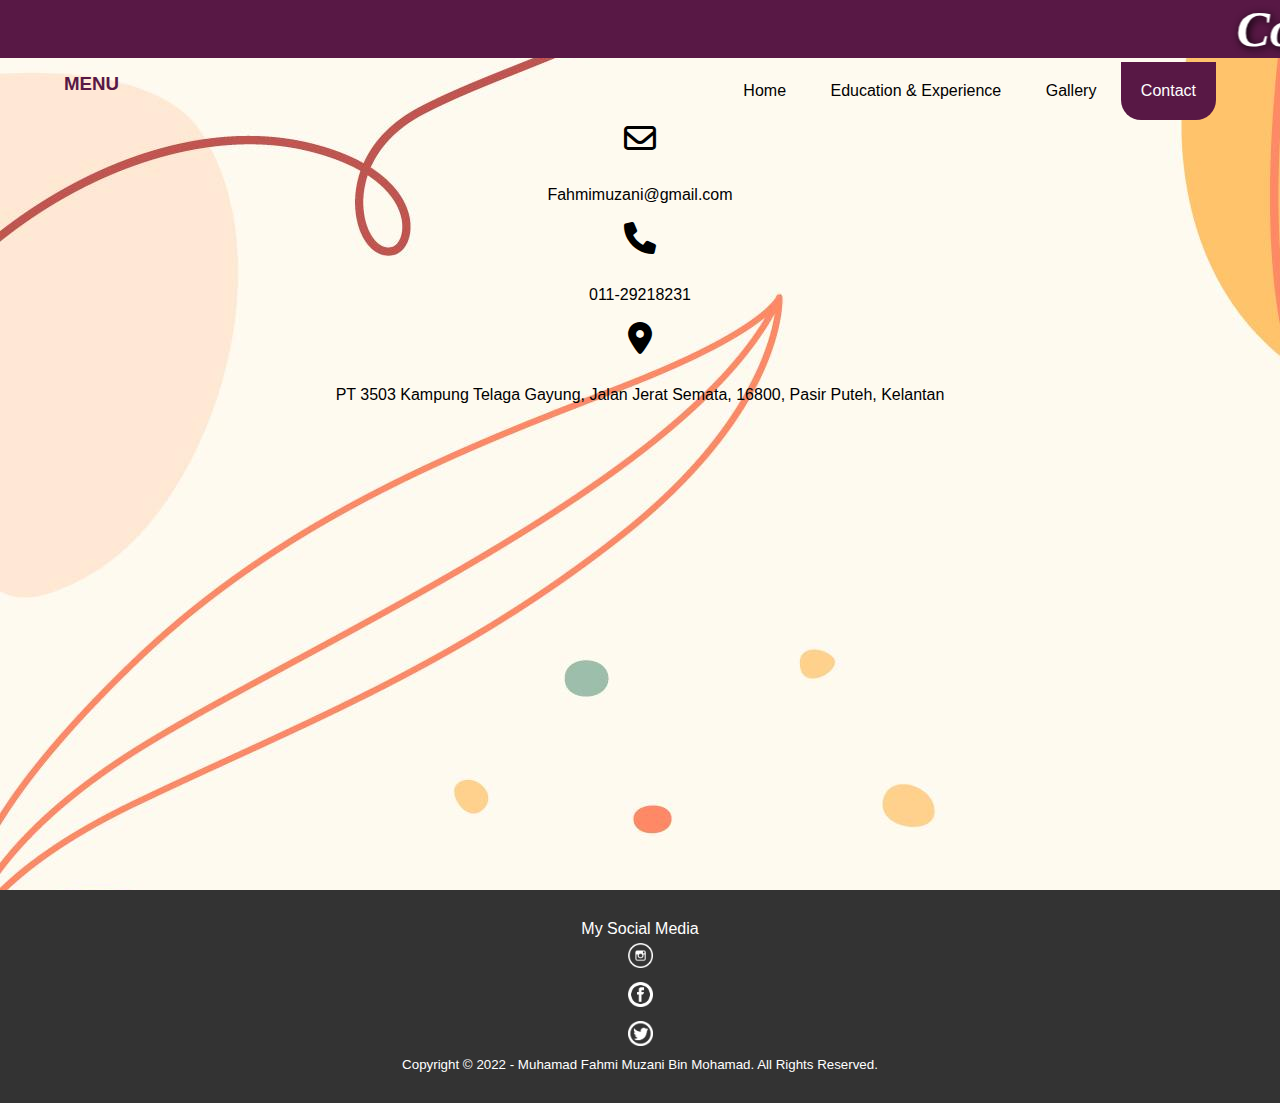
==== contact.html @ e0a5a1b2 "Individual assignment" ====
<!DOCTYPE html>
<html>
<head>
	<title>My Personal Website</title>
	<link rel="stylesheet" href="css/style.css">
	<link rel="stylesheet" href="https://cdnjs.cloudflare.com/ajax/libs/font-awesome/6.0.0-beta3/css/all.min.css">
<style> 
body {
  background-image: url("img/backgroundweb.jpg");
  background-size: auto;
}

</style>
</head>

<marquee class="css1"> Contact</marquee>

<header>
	<div class="Container">
		<h3><a href="index.html">MENU</a></h3>
		<ul>
			<li><a href="homepage.html">Home</a></li>
			<li><a href="education_experience.html">Education & Experience</a></li>
			<li><a href="gallery.html">Gallery</a></li>
			<li class="active"><a href="contact.html">Contact</a></li>
		</ul>
	</div>
</header>

<body>
    <div class="contact-info">
      <div class="card">
        <i class="card-icon far fa-envelope fa-2x"></i>
        <p>Fahmimuzani@gmail.com</p>
      </div>

      <div class="card">
        <i class="card-icon fas fa-phone fa-2x"></i>
        <p>011-29218231</p>
      </div>

      <div class="card">
        <i class="card-icon fas fa-map-marker-alt fa-2x"></i>
        <p>PT 3503 Kampung Telaga Gayung, Jalan Jerat Semata, 16800, Pasir Puteh, Kelantan</p>
        <iframe src="https://www.google.com/maps/embed?pb=!1m18!1m12!1m3!1d2239.1992562241703!2d102.38745874451071!3d5.847124022593815!2m3!1f0!2f0!3f0!3m2!1i1024!2i768!4f13.1!3m3!1m2!1s0x0%3A0x1ea00dc90c39f230!2zNcKwNTAnNDcuOCJOIDEwMsKwMjMnMTMuMCJF!5e0!3m2!1sms!2smy!4v1641315260592!5m2!1sms!2smy" width="600" height="450" style="border:0;" allowfullscreen="" loading="lazy"></iframe>
      </div>
    </div>

<footer>
	<div class="footer-content">
            <p>My Social Media</p>
            <ul class="socials">
		<li style="padding: 5px;"><a href="https://www.instagram.com/pamieznn/?hl=ms"><img src="img/ig.png" width="25"></a></li>
                <li style="padding: 5px;"><a href="https://www.facebook.com/fahmi.muzani.1/"><img src="img/fb.png" width="25"></a></li>
                <li style="padding: 5px;"><a href="https://twitter.com/fhmiznie"><img src="img/twitter.png" width="25"></a></li>
            </ul>
        </div>
		<div class="Container">
			<small>Copyright &copy; 2022 - Muhamad Fahmi Muzani Bin Mohamad. All Rights Reserved.</small>
		</div>
</footer>
	
  </body>
</html>
---- css/style.css ----
* {
	padding:0 ;
	margin: 0;
	font-family: Arial;
}

.css1{
  background-color:#581845;
  font-size:50px;
  font-family: georgia;
  font-style:italic;
  font-weight:bold;
  color:White;
  text-shadow: 2px 2px 8px black;
}


a {
	color: inherit;
	text-decoration: none;
}

.Container {
	width: 90%;
	margin: 0 auto;
}

.Container:after {
	content: '';
	display: block;
	clear: both;
}

header h3{
	float: left;
	padding: 11px 0;
	color: #581845;
}

header ul{
	float: right;
}

header ul li{
	display: inline-block;
}

header ul li a{
	padding: 20px 20px;
	display: inline-block;
}

header ul li a:hover{
	background-color: #581845;
	color: white;
	transition: 0.5s;
	border-bottom-right-radius: 20px;
	border-bottom-left-radius: 20px;
}

.active{
	background-color: #581845 ;
	color: white;
	border-bottom-right-radius: 20px;
	border-bottom-left-radius: 20px;
}

h2{
	color: #581845;
}

section {
	padding: 50px 0;
}

section h3 {
	text-align: center;
	padding: 20px 0;
	color: #581845;
	margin-bottom: 20px;
}

.about p{
	color: #7F1860;
	word-spacing: 5px;
	line-height: 25px;
	margin-right: 95px;
	margin-left: 95px;
	text-align: justify;
}

.family p{
	color: #7F1860;
	word-spacing: 5px;
	line-height: 25px;
	margin-right: 95px;
	margin-left: 95px;
	text-align: justify;
}

footer{
	padding: 30px 0;
	background-color: #333;
	color: white;
	text-align: center;
}

.EducationT {
  float: center;
  width: 35%;
  padding: 40px;
  margin:30px;
  margin-right:30px;
  margin-bottom: 40px;
  background-color:white;
  border-style:  solid;
  border-width: 10px;
  border-color: #581845;
  border-radius: 10px;
}

.EducationT td{
	padding-right: 80px;
}

.EducationT h2{
	padding-bottom: 15px;
}

.Experience p{
	text-align: center;
	padding-top: 10px;
	padding-bottom: 10px;
	margin-right: 100px;
	margin-left: 100px;
}

main{
	margin-left: 120px;
}

.box{
	display: block;
	float: left;
	width: 20%;
	padding: 10px;
	padding-left: 12px;
}

img{
	border-radius: 5px;
}

img: hover{
	transform: scale(2,2);
	transition: 3s;transform: ;
}

.contact-info .card{
	text-align: center;
	margin: auto;
	line-height: 50px;
}

i{
	size: 50%;

}
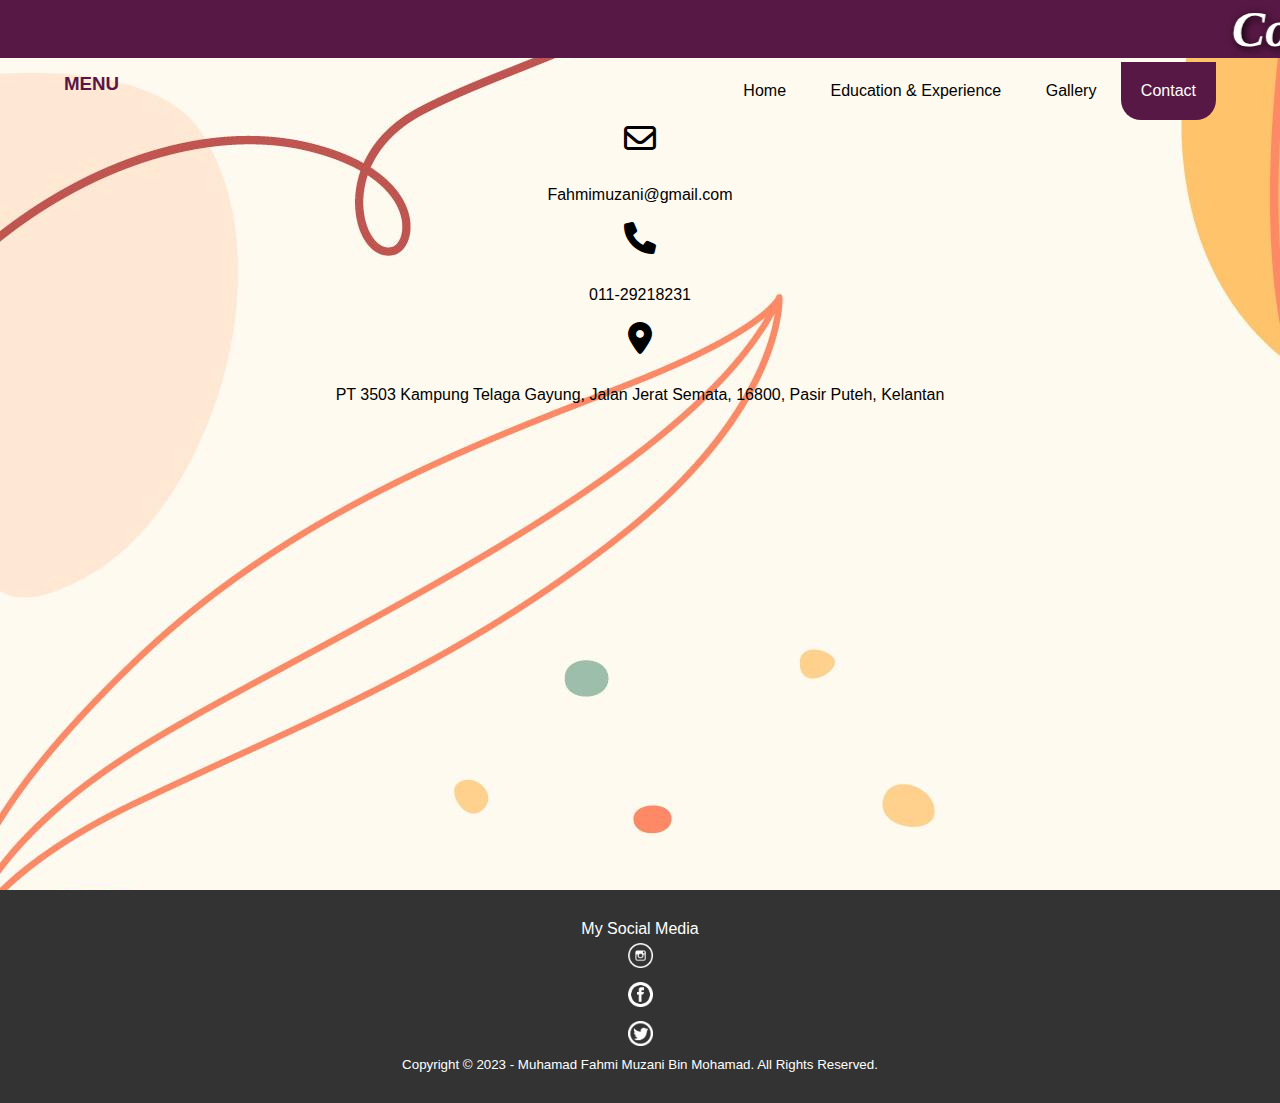
==== commit 5e26017a: "update" ====
--- a/contact.html
+++ b/contact.html
@@ -56,7 +56,7 @@
             </ul>
         </div>
 		<div class="Container">
-			<small>Copyright &copy; 2022 - Muhamad Fahmi Muzani Bin Mohamad. All Rights Reserved.</small>
+			<small>Copyright &copy; 2023 - Muhamad Fahmi Muzani Bin Mohamad. All Rights Reserved.</small>
 		</div>
 </footer>
 	
